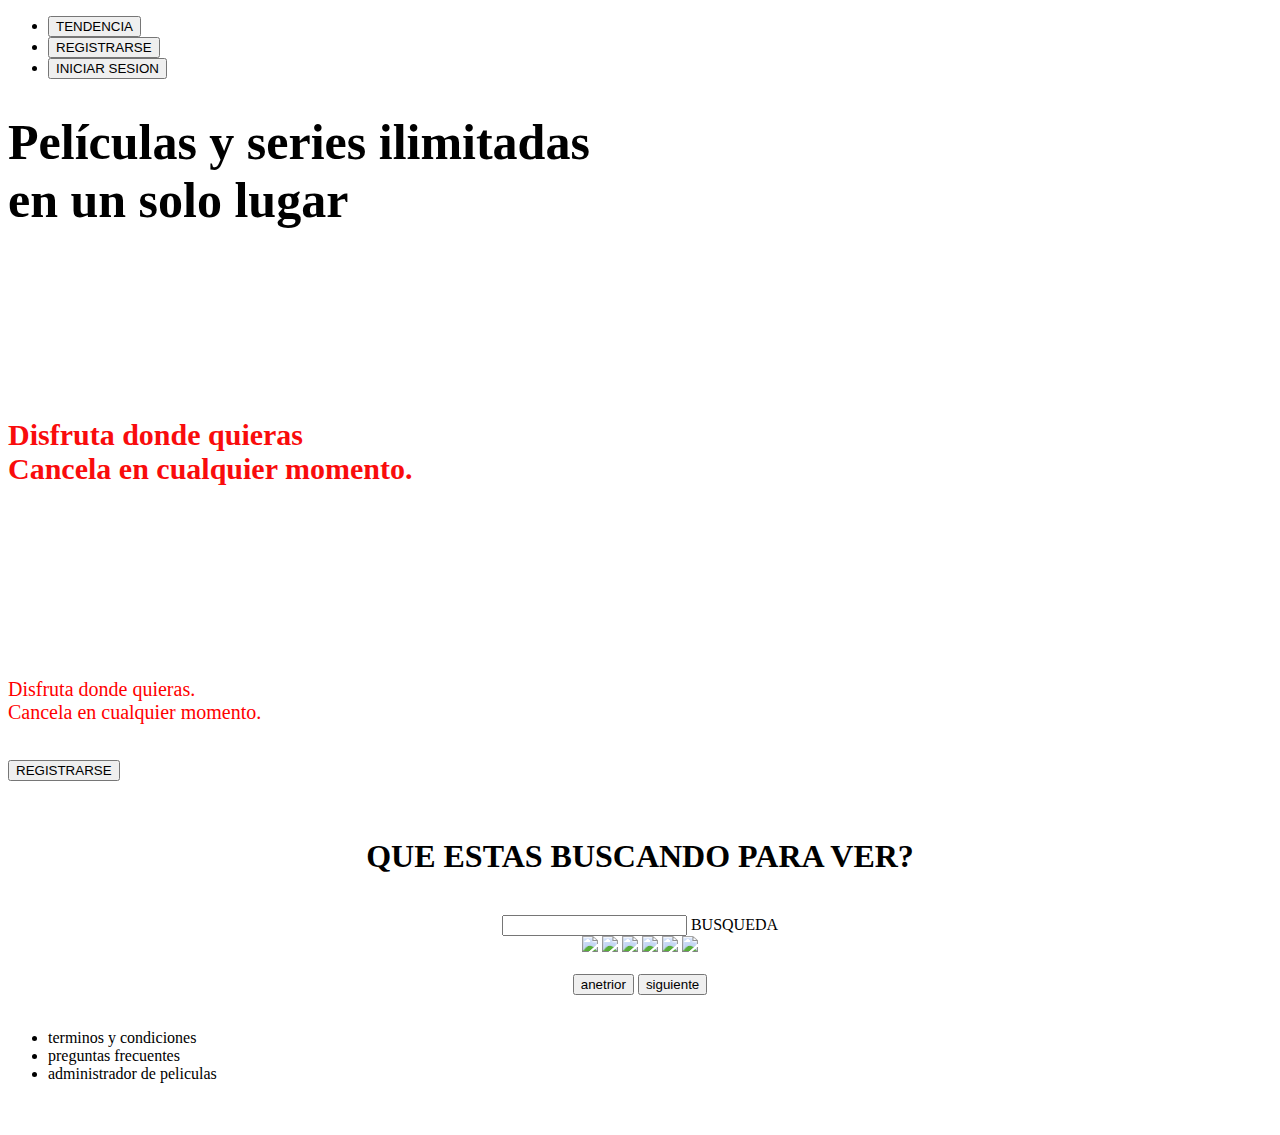
==== index.html @ 26be3257 "index agregado" ====
<!DOCTYPE html>
<html lang="en">
<head>
    <meta charset="UTF-8">
    <meta name="viewport" content="width=device-width, initial-scale=1.0">
    <title>primer pagina</title>
    <link rel="stylesheet" href="/style-index.css">
</head>
<header>
    <nav>
        <ul>
            <li><form action="#"><button type="submit">TENDENCIA</button></form></li>
            <li><form action="register.html"><button type="submit">REGISTRARSE</button></form></li>
            <li><form action="sigin.html"><button type="submit">INICIAR SESION</button></form></li>
        </ul>
    </nav>
</header>
<body>
    <div id="porta">
        <h1 style="font-size: 50px;">Películas y series ilimitadas<br>
        en un solo lugar</h1><br><br><br><br><br><br><br>
        <h3 style="font-size: 30px; color: rgb(249, 12, 12);">Disfruta donde quieras<br>
            Cancela en cualquier momento.</h3><br><br><br><br><br><br><br><br><br>
           <div style="color: red; font-size: 20px;"> Disfruta donde quieras.<br>
            Cancela en cualquier momento.</div><br><br>
            <form action="register.html"><button type="submit">REGISTRARSE</button></form>
    </div>
    <main>
        <br><br>
        <div style="text-align: center;"><h1>QUE ESTAS BUSCANDO PARA VER?</h1><br>
    
        <input type="search" >
        <label>BUSQUEDA</label><br>
        <div id="img" height: 800px; width: 100%; vertical-align: center;" >
            <img src="resourses/movie1.jfif" >
            <img src="resourses/movie2.jfif" >
            <img src="resourses/movie3.jfif" >
            <img src="resourses/movie4.jfif" >
            <img src="resourses/movie5.jfif" >
            <img src="resourses/movie6.jfif" ><br><br>
            <div>
                <button type="button">anetrior</button>
                <button type="button">siguiente</button>
            </div>
        </div>

    </main>
    <footer>
        
            <br>
            <ul>
                <li>terminos y condiciones</li>
                <li>preguntas frecuentes</li>
                <li>administrador de peliculas</li><br><br>
            </ul>
    </footer>
    
</body>
</html>
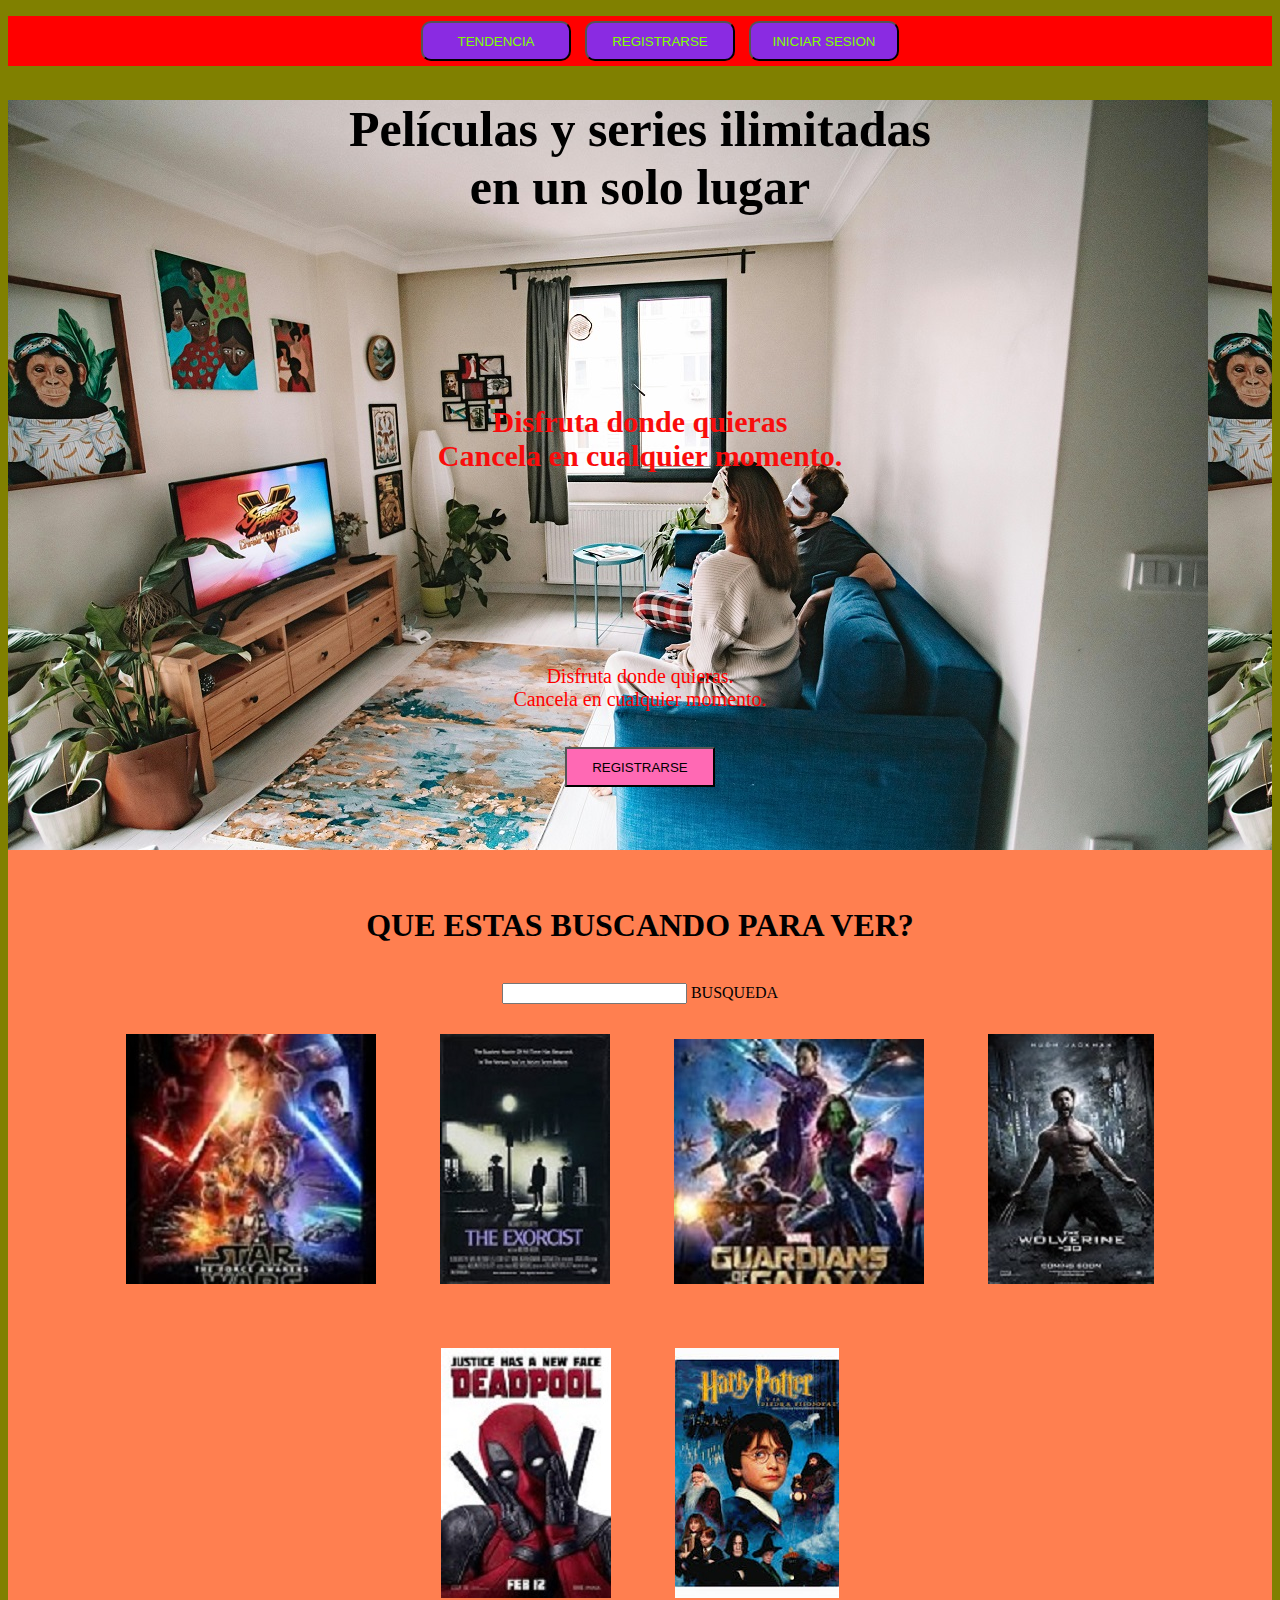
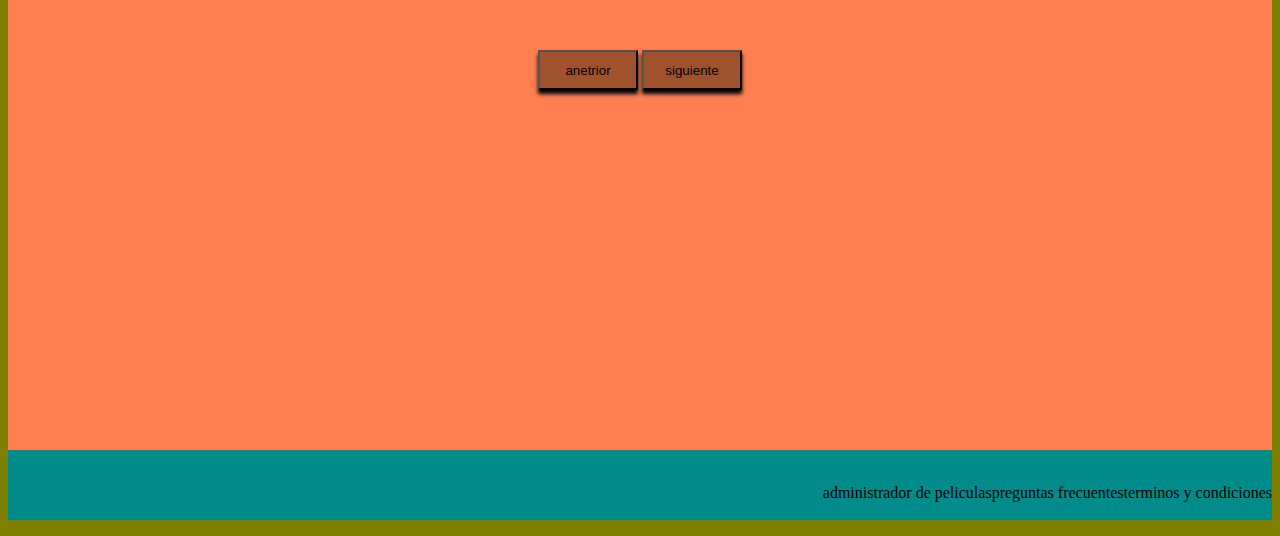
==== commit df75503a: "modificado" ====
--- a/index.html
+++ b/index.html
@@ -4,7 +4,7 @@
     <meta charset="UTF-8">
     <meta name="viewport" content="width=device-width, initial-scale=1.0">
     <title>primer pagina</title>
-    <link rel="stylesheet" href="/style-index.css">
+    <link rel="stylesheet" href="style-index.css">
 </head>
 <header>
     <nav>
--- a/style-index.css
+++ b/style-index.css
@@ -0,0 +1,55 @@
+html {
+    background-color: olive;
+}
+#porta {
+    background-image: url(resourses/viendotv.jpg);
+    width: 100%;
+    height: 750px;
+    text-align: center;
+}
+body button{
+    background-color: hotpink;
+    width: 150px;
+    height: 40px;
+}
+header {
+    background-color: red;
+    width: 100%;
+    height: 50px;
+    text-align: center;
+}
+header li {
+    display: inline-block;
+}
+header button {
+    background-color: blueviolet;
+    color: chartreuse;
+    margin: 5px;
+    border-radius: 10px;
+}
+main {
+    background-color: coral ;
+    width: 100%;
+    height: 1200px;
+    
+}
+main button {
+    background-color: sienna;
+    width: 100px;
+    padding: 10px 15px;
+    box-shadow: 0 4px 4px 0;
+}
+main img {
+    float: center;
+    margin: 30px;
+}
+main cont {
+    width: 50%;
+}
+footer {
+    background-color: darkcyan;
+}
+footer li {
+    display: block;
+    float: right;
+}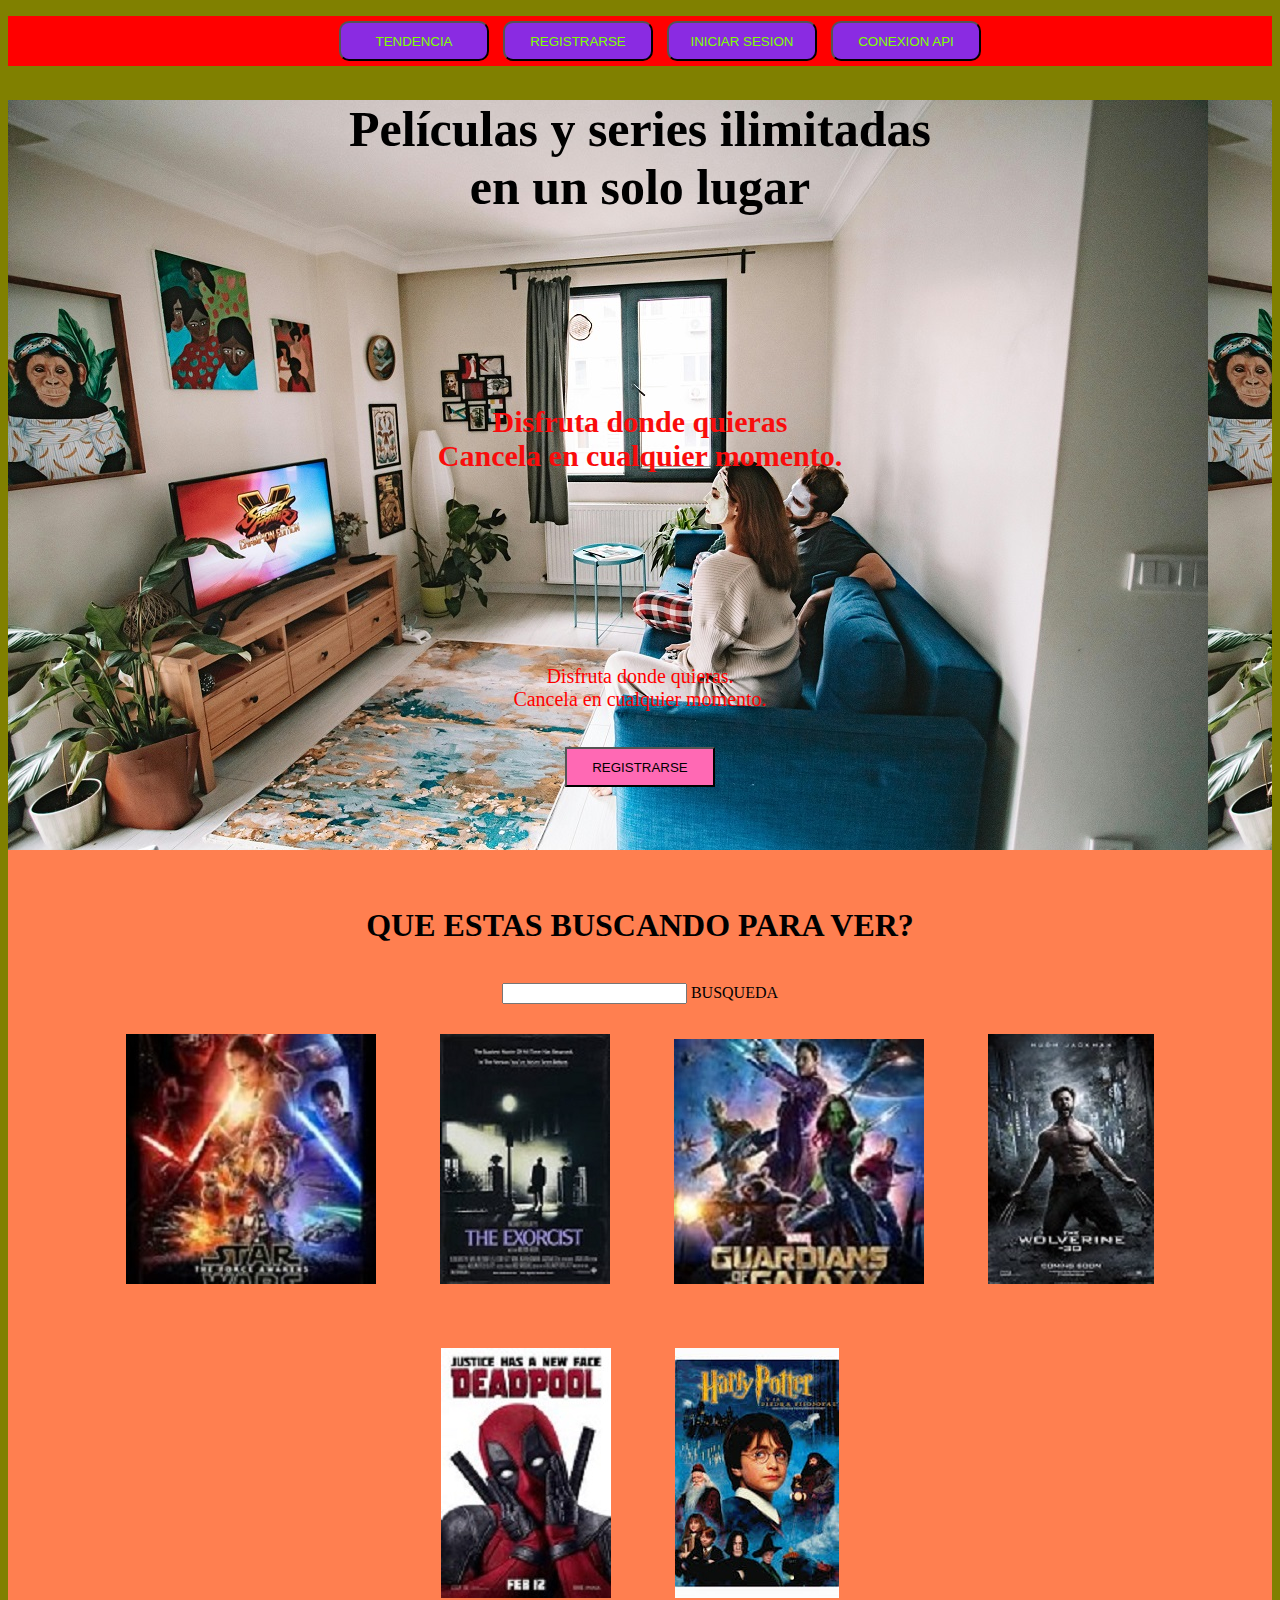
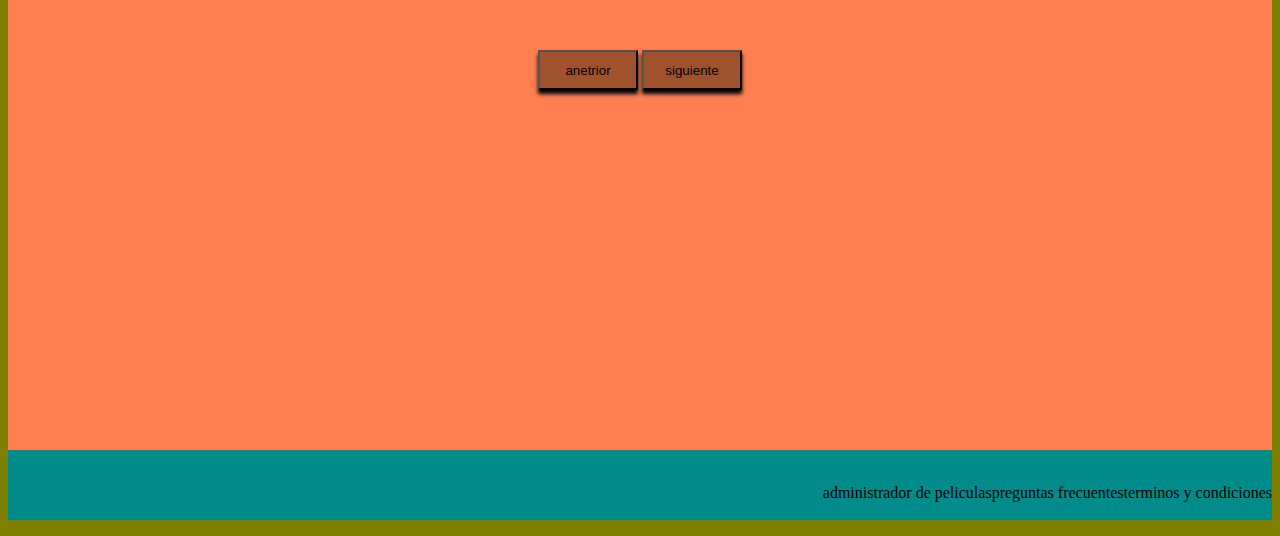
==== commit 4caf21a4: "modificacion index" ====
--- a/index.html
+++ b/index.html
@@ -12,6 +12,7 @@
             <li><form action="#"><button type="submit">TENDENCIA</button></form></li>
             <li><form action="register.html"><button type="submit">REGISTRARSE</button></form></li>
             <li><form action="sigin.html"><button type="submit">INICIAR SESION</button></form></li>
+            <li><form action="#"><button type="submit">CONEXION API</button></form></li>
         </ul>
     </nav>
 </header>
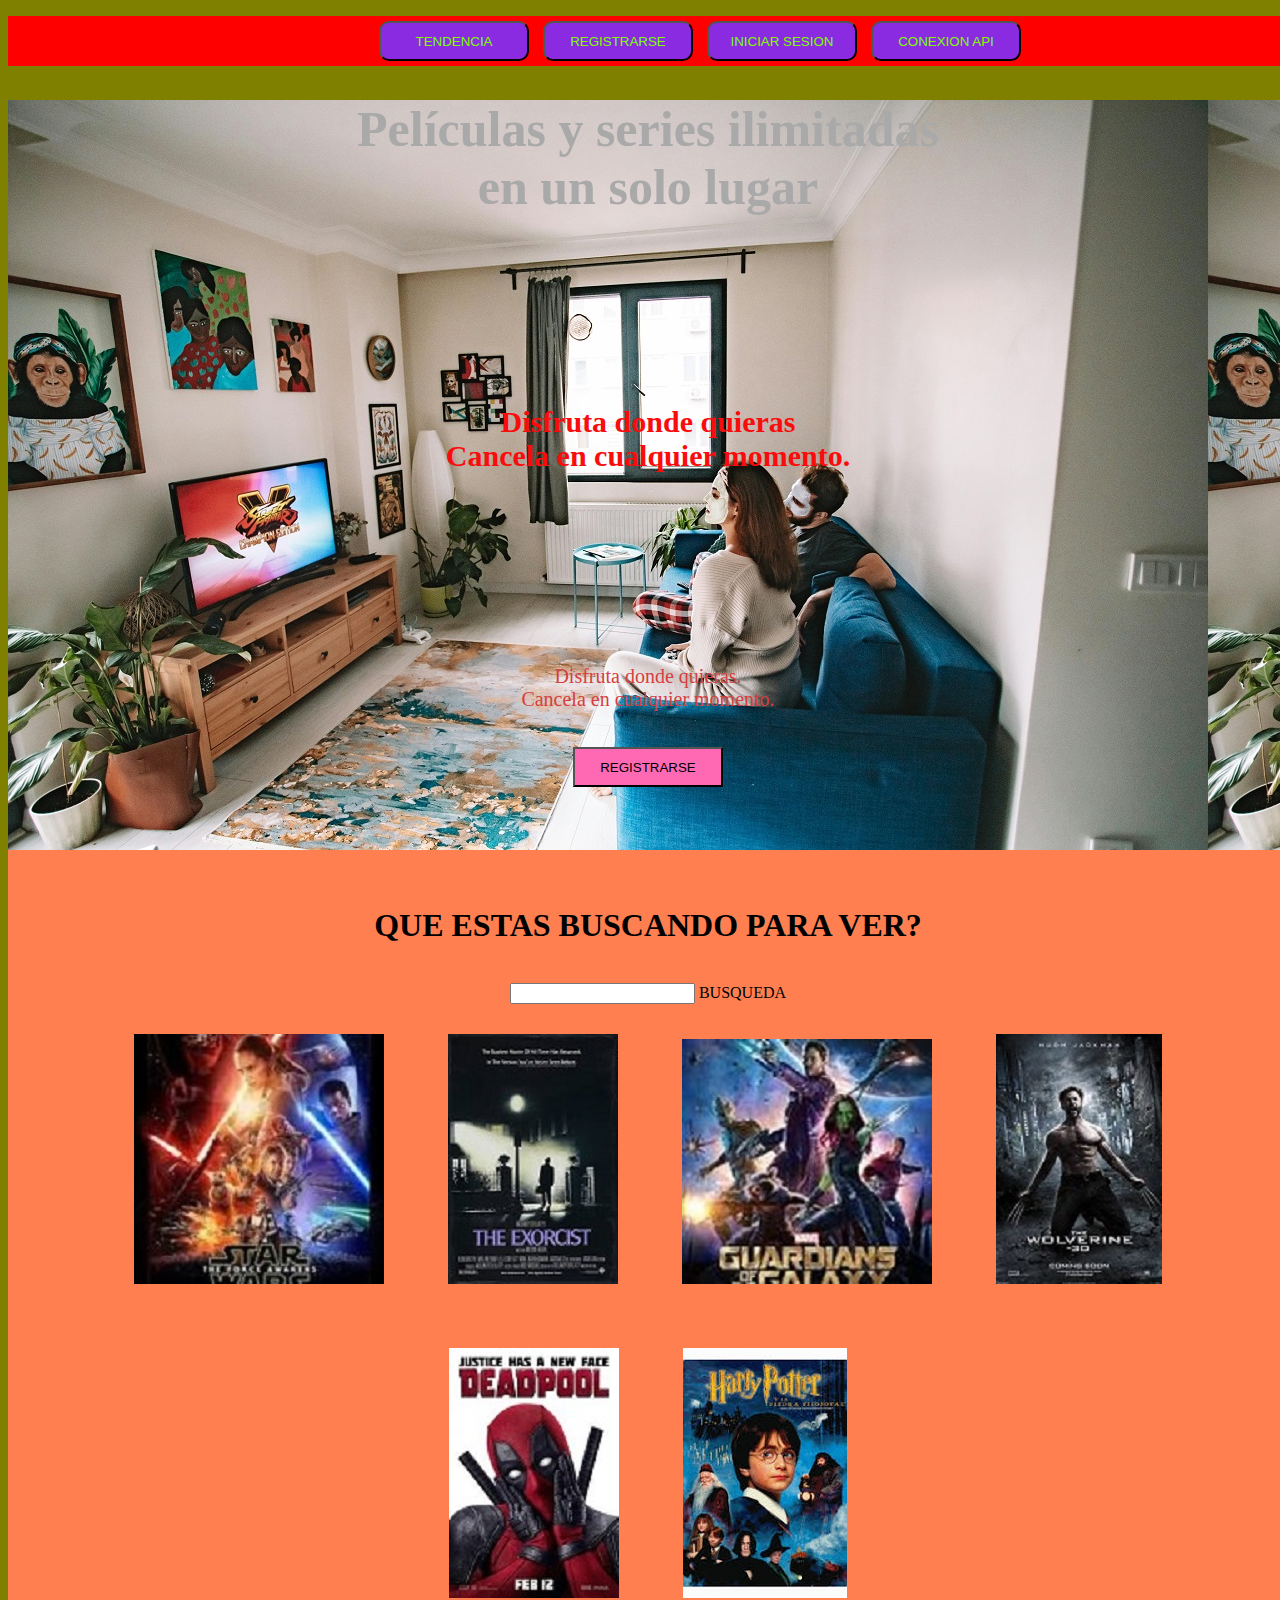
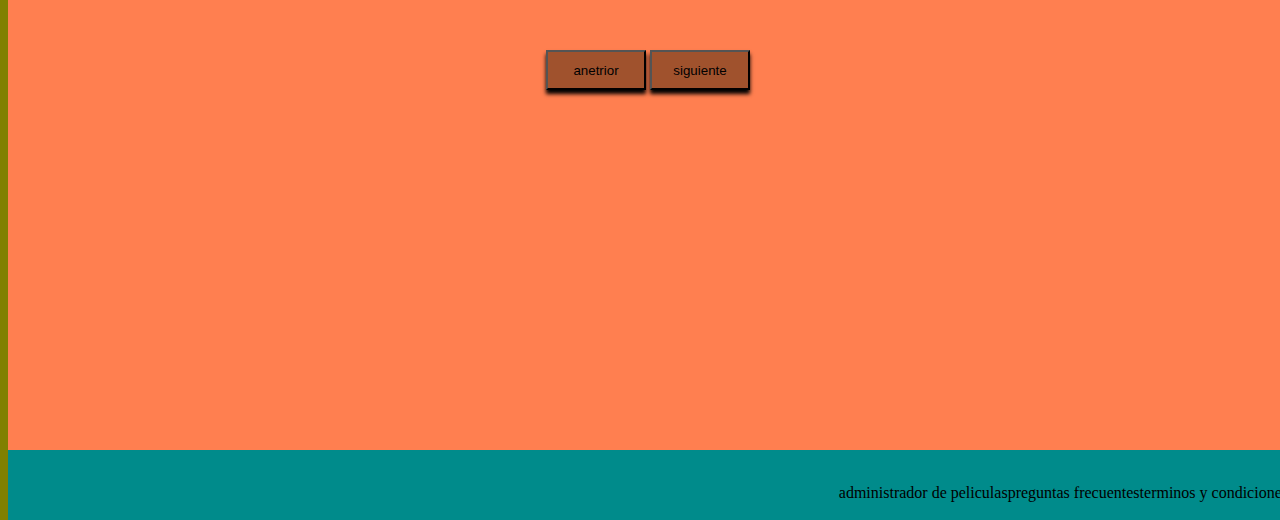
==== commit 2bc571b0: "modificacion" ====
--- a/index.html
+++ b/index.html
@@ -18,11 +18,11 @@
 </header>
 <body>
     <div id="porta">
-        <h1 style="font-size: 50px;">Películas y series ilimitadas<br>
+        <h1 style="font-size: 50px; color: darkgray;">Películas y series ilimitadas<br>
         en un solo lugar</h1><br><br><br><br><br><br><br>
         <h3 style="font-size: 30px; color: rgb(249, 12, 12);">Disfruta donde quieras<br>
             Cancela en cualquier momento.</h3><br><br><br><br><br><br><br><br><br>
-           <div style="color: red; font-size: 20px;"> Disfruta donde quieras.<br>
+           <div style="color: rgb(212, 63, 63); font-size: 20px;"> Disfruta donde quieras.<br>
             Cancela en cualquier momento.</div><br><br>
             <form action="register.html"><button type="submit">REGISTRARSE</button></form>
     </div>
--- a/style-index.css
+++ b/style-index.css
@@ -52,4 +52,15 @@
 footer li {
     display: block;
     float: right;
+}
+body {
+    width: 100%;
+    height: 800px;
+}
+body form {
+    height: 800px;
+    width: 60%;
+    text-align: center;
+    margin-left: auto;
+    margin-right: auto;
 }